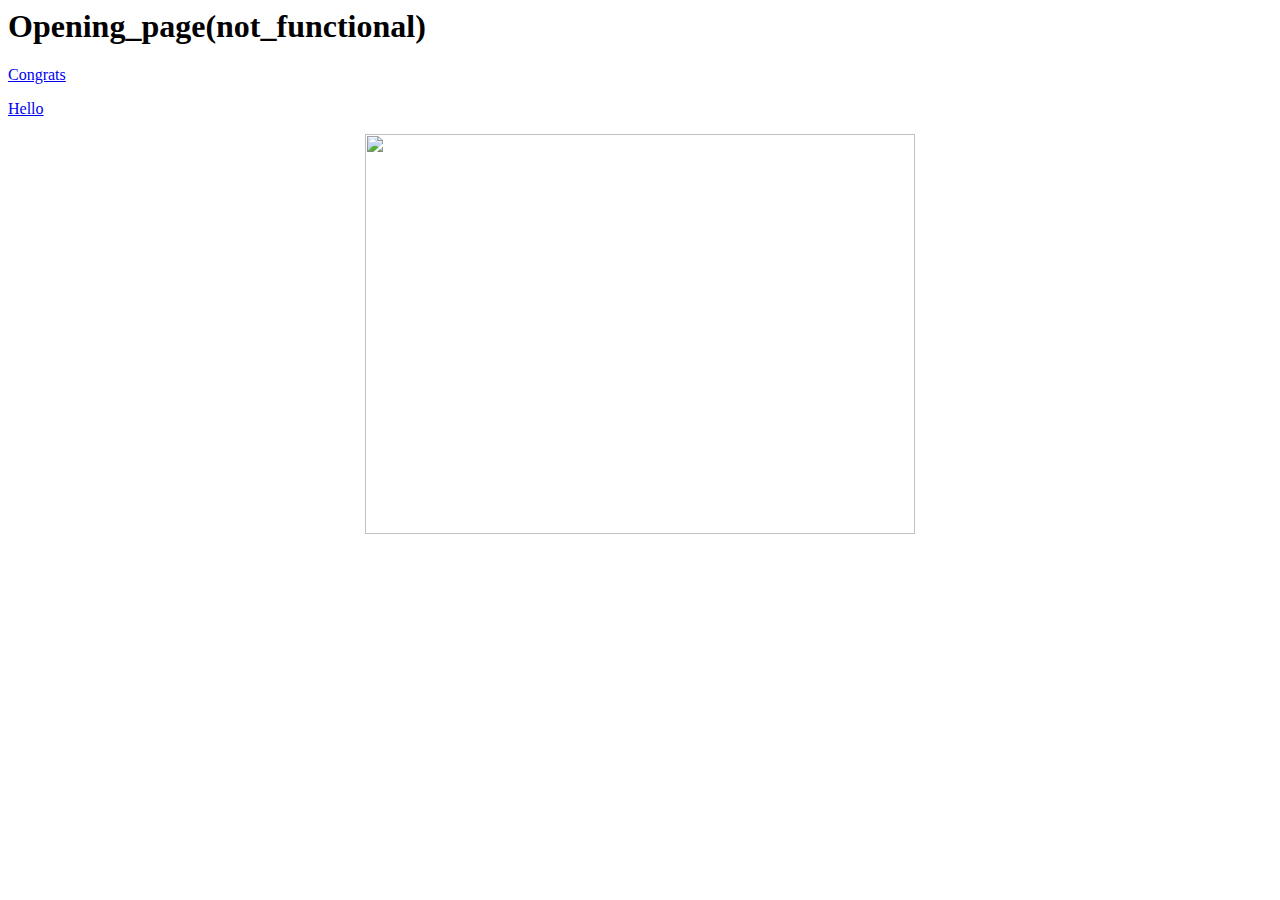
==== html_files/index.html @ 16126208 "New logic (#1)" ====
<html>
				<head>
                <title>Opening_page</title>
                <link rel="stylesheet" href="/style/index.css/">
                </head>
                <p>
                <h1>Opening_page(not_functional)</h1>
                <p><a href="/html_files/congrats.html" class="btn"> Congrats</a></p>
                <p><a href="/html_files/hello.html" class="btn"> Hello </a></p>
                <p align="center"><a href = "/images/IMG_1335.jpg/"><img alt="" height="400" src="/images/opening_picture.jpg/" width="550"></a></p>
				</body>
</html>
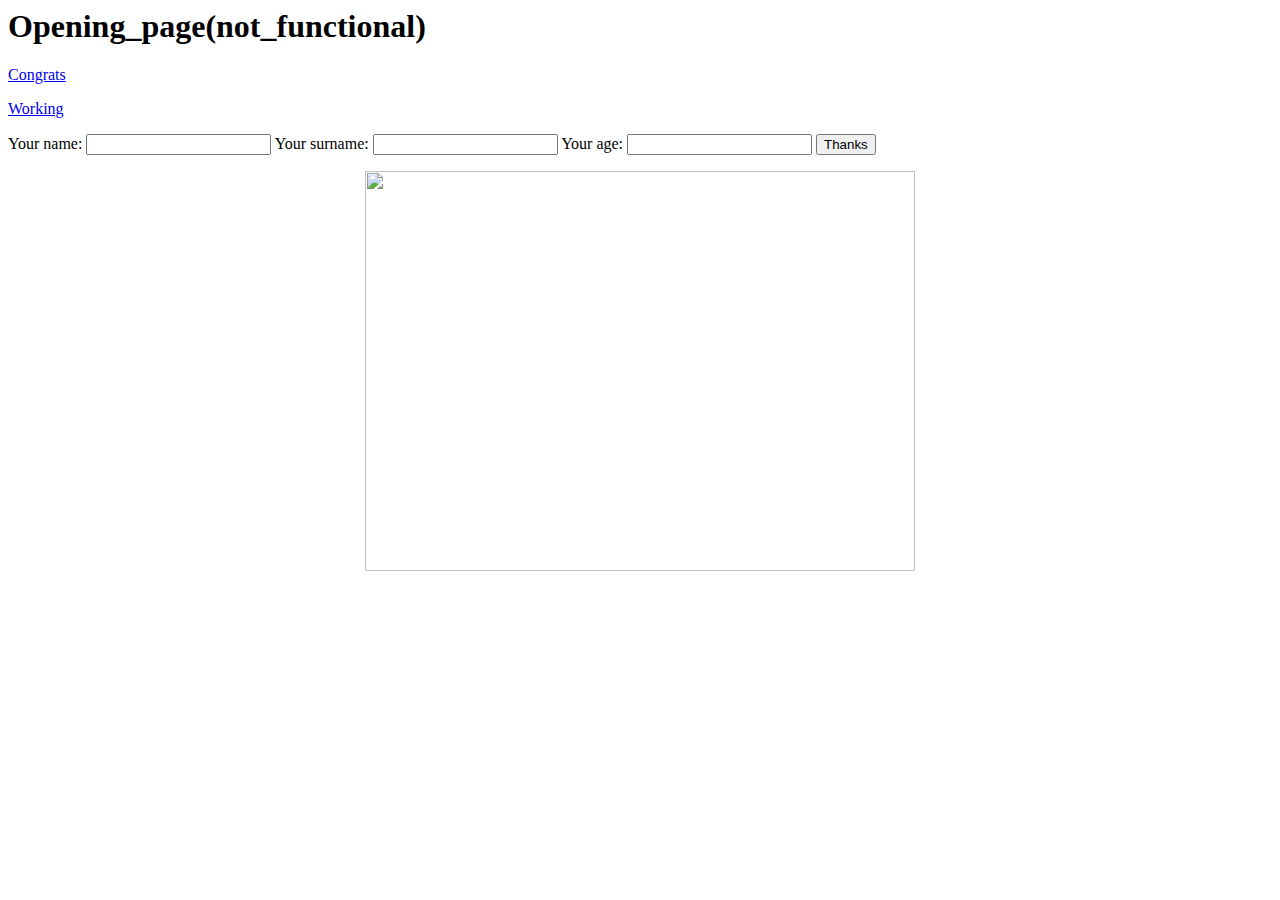
==== commit 5a424f7c: "Web app (#2)" ====
--- a/html_files/index.html
+++ b/html_files/index.html
@@ -3,10 +3,19 @@
                 <title>Opening_page</title>
                 <link rel="stylesheet" href="/style/index.css/">
                 </head>
-                <p>
+                <body>
                 <h1>Opening_page(not_functional)</h1>
                 <p><a href="/html_files/congrats.html" class="btn"> Congrats</a></p>
-                <p><a href="/html_files/hello.html" class="btn"> Hello </a></p>
+                <p><a href="/html_files/working.html" class="btn"> Working </a></p>
+                <form action="/hello/" method = "post">
+                    <label for="xxx-id"  class = "colortext">Your name:</label>
+                    <input type="text" name="name" id="xxx-id">
+                    <label for="surname-id" class = "colortext">Your surname:</label>
+                    <input type="text" name="surname" id="surname-id">
+                    <label for="age-id" class = "colortext">Your age:</label>
+                    <input type="text" name="age" id="age-id">
+                    <button type="submit">Thanks</button>
+                </form>
                 <p align="center"><a href = "/images/IMG_1335.jpg/"><img alt="" height="400" src="/images/opening_picture.jpg/" width="550"></a></p>
 				</body>
 </html>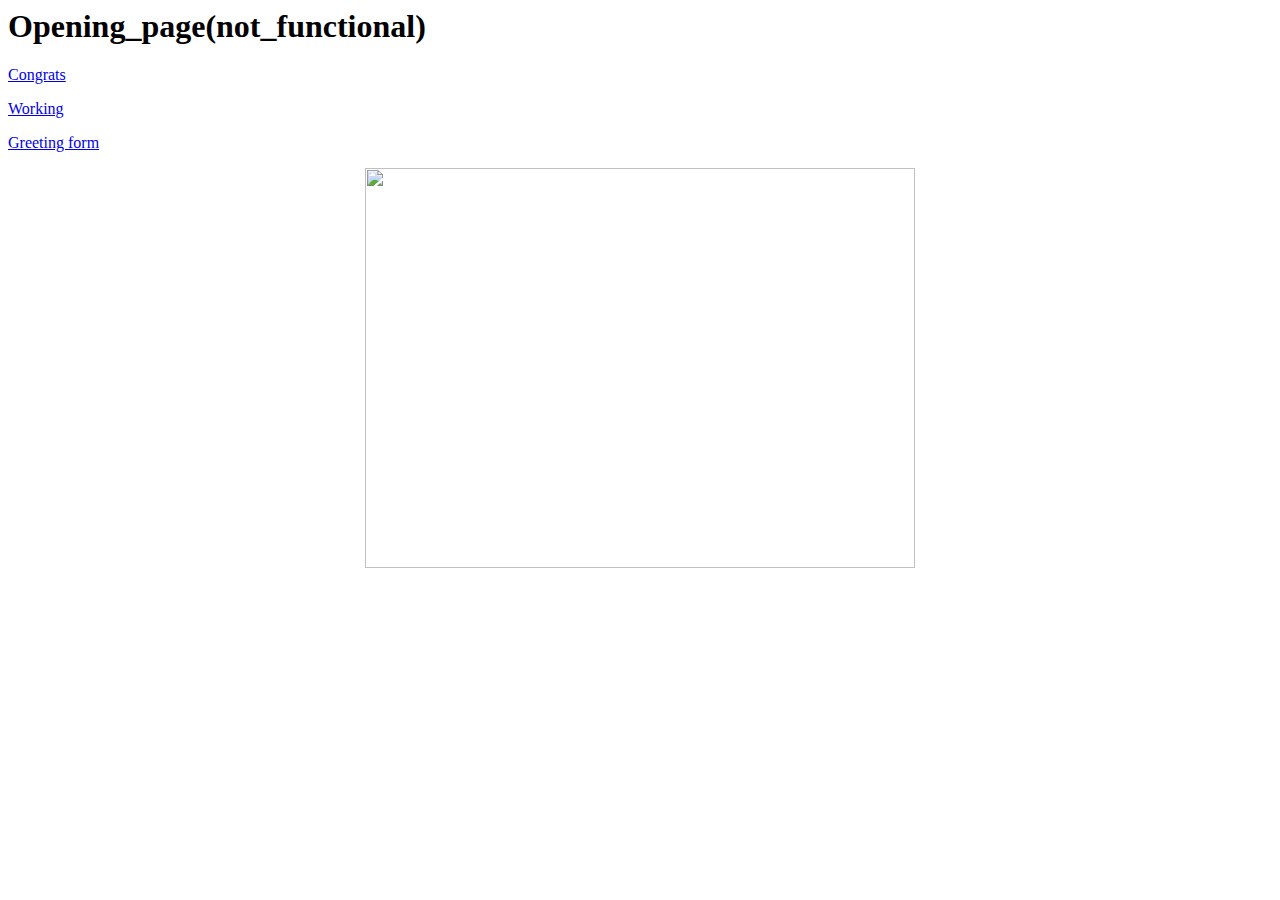
==== commit 2887e656: "Finalized pure python project" ====
--- a/html_files/index.html
+++ b/html_files/index.html
@@ -7,14 +7,7 @@
                 <h1>Opening_page(not_functional)</h1>
                 <p><a href="/html_files/congrats.html" class="btn"> Congrats</a></p>
                 <p><a href="/html_files/working.html" class="btn"> Working </a></p>
-                <form action="/hello/" method = "post">
-                    <label for="xxx-id"  class = "colortext">Your name:</label>
-                    <input type="text" name="name" id="xxx-id">
-                    <label for="surname-id" class = "colortext">Your surname:</label>
-                    <input type="text" name="surname" id="surname-id">
-                    <label for="age-id" class = "colortext">Your age:</label>
-                    <input type="text" name="age" id="age-id">
-                    <button type="submit">Thanks</button>
+                <p><a href="/hello/" class="btn"> Greeting form </a></p>
                 </form>
                 <p align="center"><a href = "/images/IMG_1335.jpg/"><img alt="" height="400" src="/images/opening_picture.jpg/" width="550"></a></p>
 				</body>
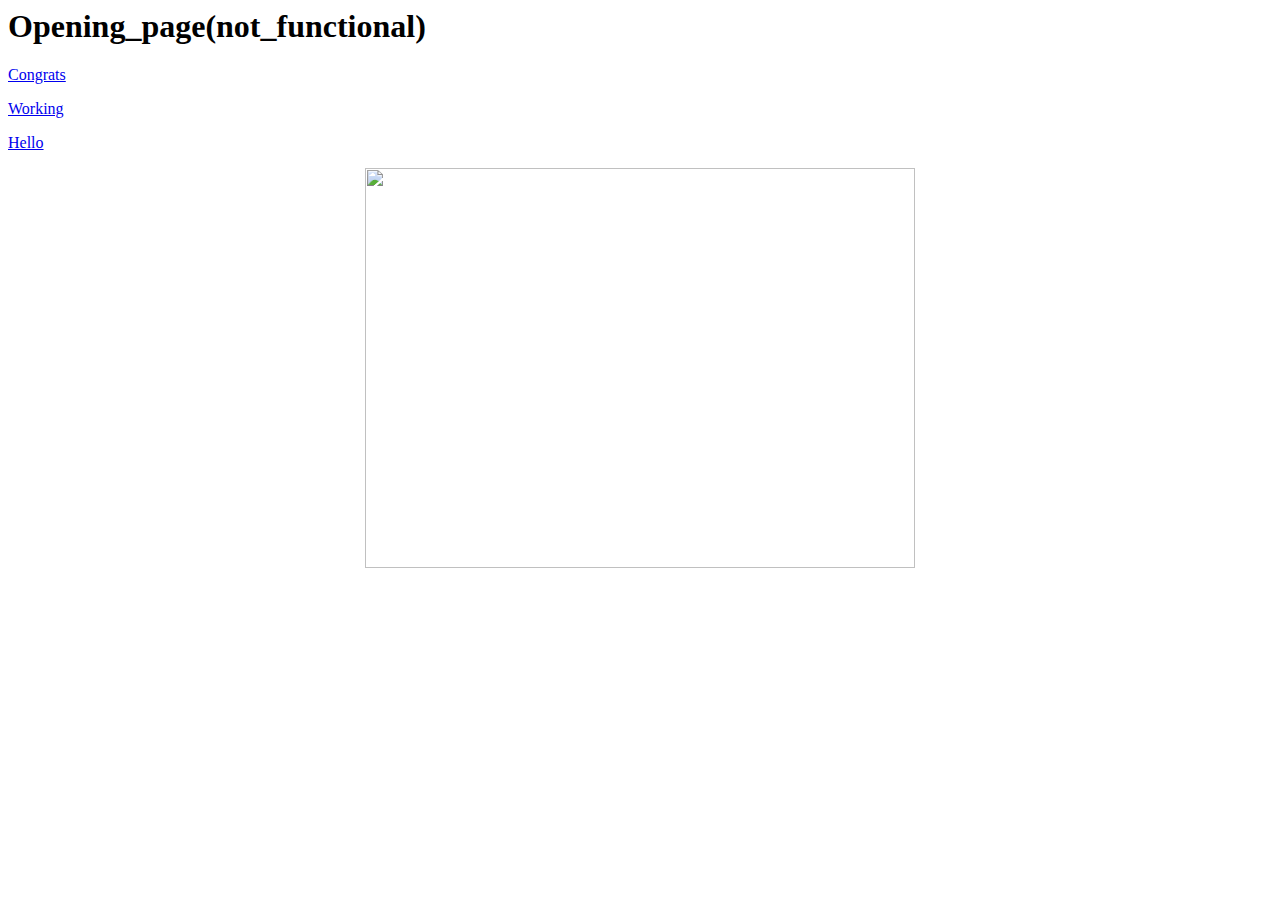
==== commit 7776b069: "deploy fo herocu" ====
--- a/html_files/index.html
+++ b/html_files/index.html
@@ -1,14 +1,14 @@
 <html>
 				<head>
                 <title>Opening_page</title>
-                <link rel="stylesheet" href="/style/index.css/">
+                <link rel="stylesheet" href="/index_style/">
                 </head>
                 <body>
                 <h1>Opening_page(not_functional)</h1>
-                <p><a href="/html_files/congrats.html" class="btn"> Congrats</a></p>
-                <p><a href="/html_files/working.html" class="btn"> Working </a></p>
-                <p><a href="/hello/" class="btn"> Greeting form </a></p>
+                <p><a href="/congrats/" class="btn"> Congrats</a></p>
+                <p><a href="/working/" class="btn"> Working </a></p>
+                 <p><a href="/hello/" class="btn"> Hello </a></p>
                 </form>
-                <p align="center"><a href = "/images/IMG_1335.jpg/"><img alt="" height="400" src="/images/opening_picture.jpg/" width="550"></a></p>
+                <p align="center"><a href = "/images/IMG_1335.jpg/"><img alt="" height="400" src="/opening_picture/" width="550"></a></p>
 				</body>
 </html>